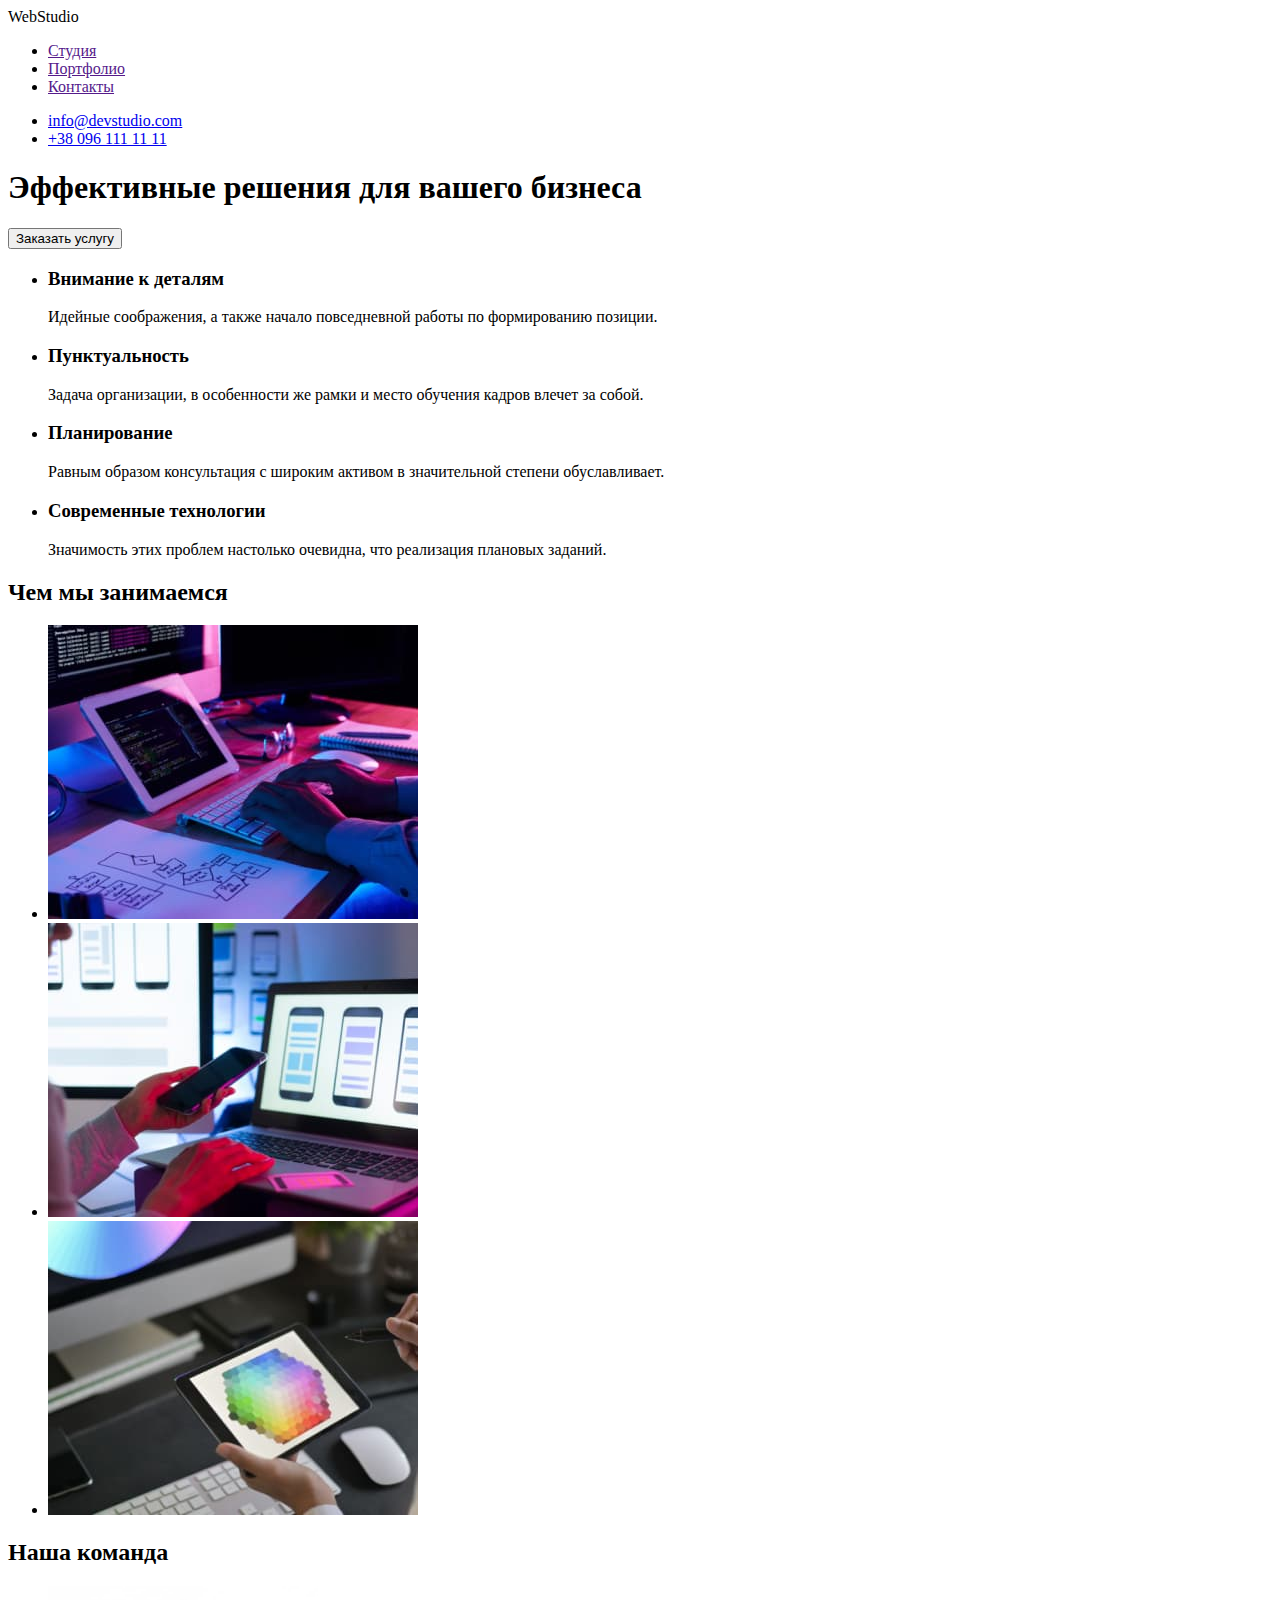
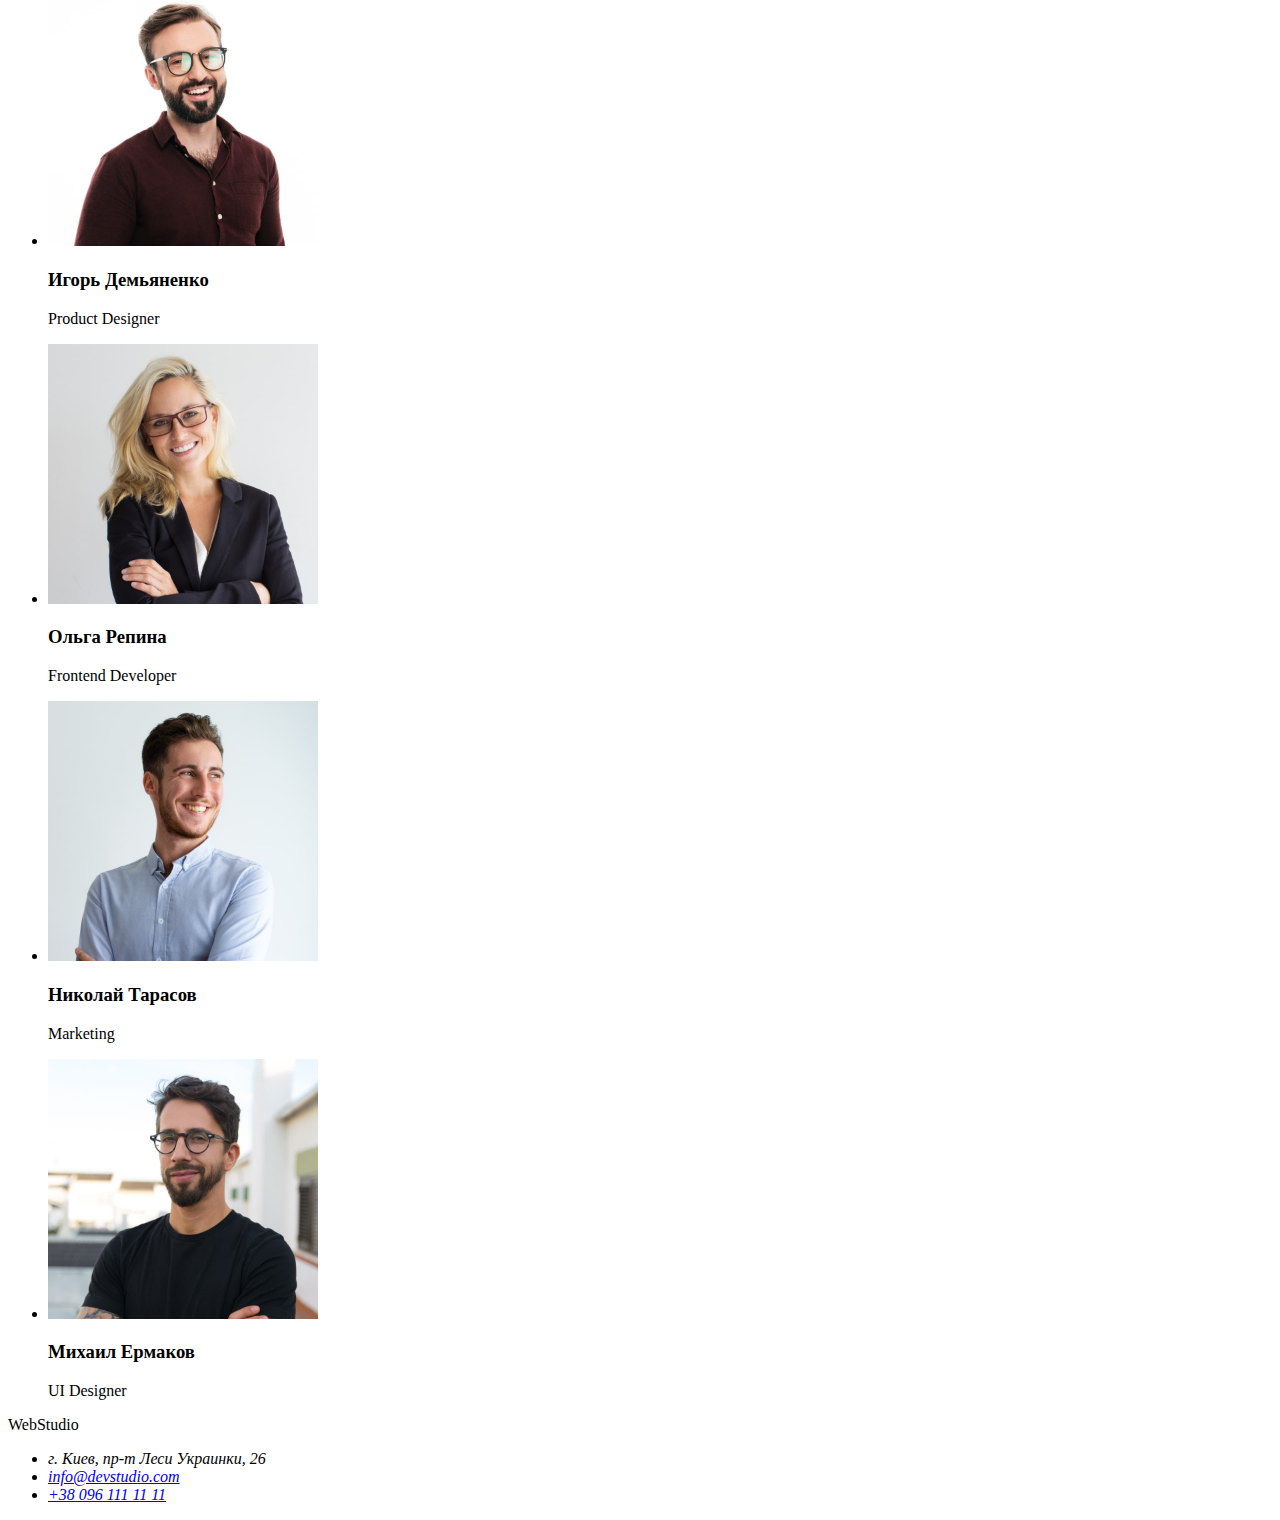
==== index.html @ e0f91a1b "copy from homework1" ====
<!DOCTYPE html>
<html lang="ru">
  <head>
    <meta charset="UTF-8" />
    <meta http-equiv="X-UA-Compatible" content="IE=edge" />
    <meta name="viewport" content="width=device-width, initial-scale=1.0" />
    <title>WebStudio</title>
  </head>
  <body>
    <header>
      <a>WebStudio</a>
      <nav>
        <ul>
          <li>
            <a href="">Студия</a>
          </li>
          <li>
            <a href="">Портфолио</a>
          </li>
          <li>
            <a href="">Контакты</a>
          </li>
        </ul>
      </nav>
      <ul>
        <li>
          <a href="mailto:info@devstudio.com">info@devstudio.com</a>
        </li>
        <li>
          <a href="tel:+380961111111"> +38 096 111 11 11</a>
        </li>
      </ul>
    </header>
    <main>
      <section>
        <h1>Эффективные решения для вашего бизнеса</h1>
        <button type="button">Заказать услугу</button>
      </section>
      <section>
        <ul>
          <li>
            <h3>Внимание к деталям</h3>
            Идейные соображения, а также начало повседневной работы по
            формированию позиции.
          </li>
          <li>
            <h3>Пунктуальность</h3>
            Задача организации, в особенности же рамки и место обучения кадров
            влечет за собой.
          </li>
          <li>
            <h3>Планирование</h3>
            Равным образом консультация с широким активом в значительной степени
            обуславливает.
          </li>
          <li>
            <h3>Современные технологии</h3>
            Значимость этих проблем настолько очевидна, что реализация плановых
            заданий.
          </li>
        </ul>
      </section>

      <section>
        <h2>Чем мы занимаемся</h2>
        <ul>
          <li>
            <img
              src="./images/work1.jpg"
              alt="work1"
              width="370px"
              height="294px"
            />
          </li>
          <li>
            <img
              src="./images/work2.jpg"
              alt="work2"
              width="370px"
              height="294px"
            />
          </li>
          <li>
            <img
              src="./images/work3.jpg"
              alt="work3"
              width="370px"
              height="294px"
            />
          </li>
        </ul>
      </section>
      <section>
        <h2>Наша команда</h2>
        <!-- Team members -->
        <ul>
          <li>
            <img src="./images/ihor.jpg" alt="ihor" width="270px" />
            <h3>Игорь Демьяненко</h3>
            <p>Product Designer</p>
          </li>
          <li>
            <img src="./images/olha.jpg" alt="olha" width="270px" />
            <h3>Ольга Репина</h3>
            <p>Frontend Developer</p>
          </li>
          <li>
            <img src="./images/nicolai.jpg" alt="nicolai" width="270px" />
            <h3>Николай Тарасов</h3>
            <p>Marketing</p>
          </li>
          <li>
            <img src="./images/mikhail.jpg" alt="mikhail" width="270px" />
            <h3>Михаил Ермаков</h3>
            <p>UI Designer</p>
          </li>
        </ul>
      </section>
    </main>
    <footer>
      <a>WebStudio</a>
      <address>
        <ul>
          <li>г. Киев, пр-т Леси Украинки, 26</li>
          <li><a href="mailto:info@devstudio.com">info@devstudio.com</a></li>
          <li><a href="tel:+380961111111"> +38 096 111 11 11</a></li>
        </ul>
      </address>
    </footer>
  </body>
</html>
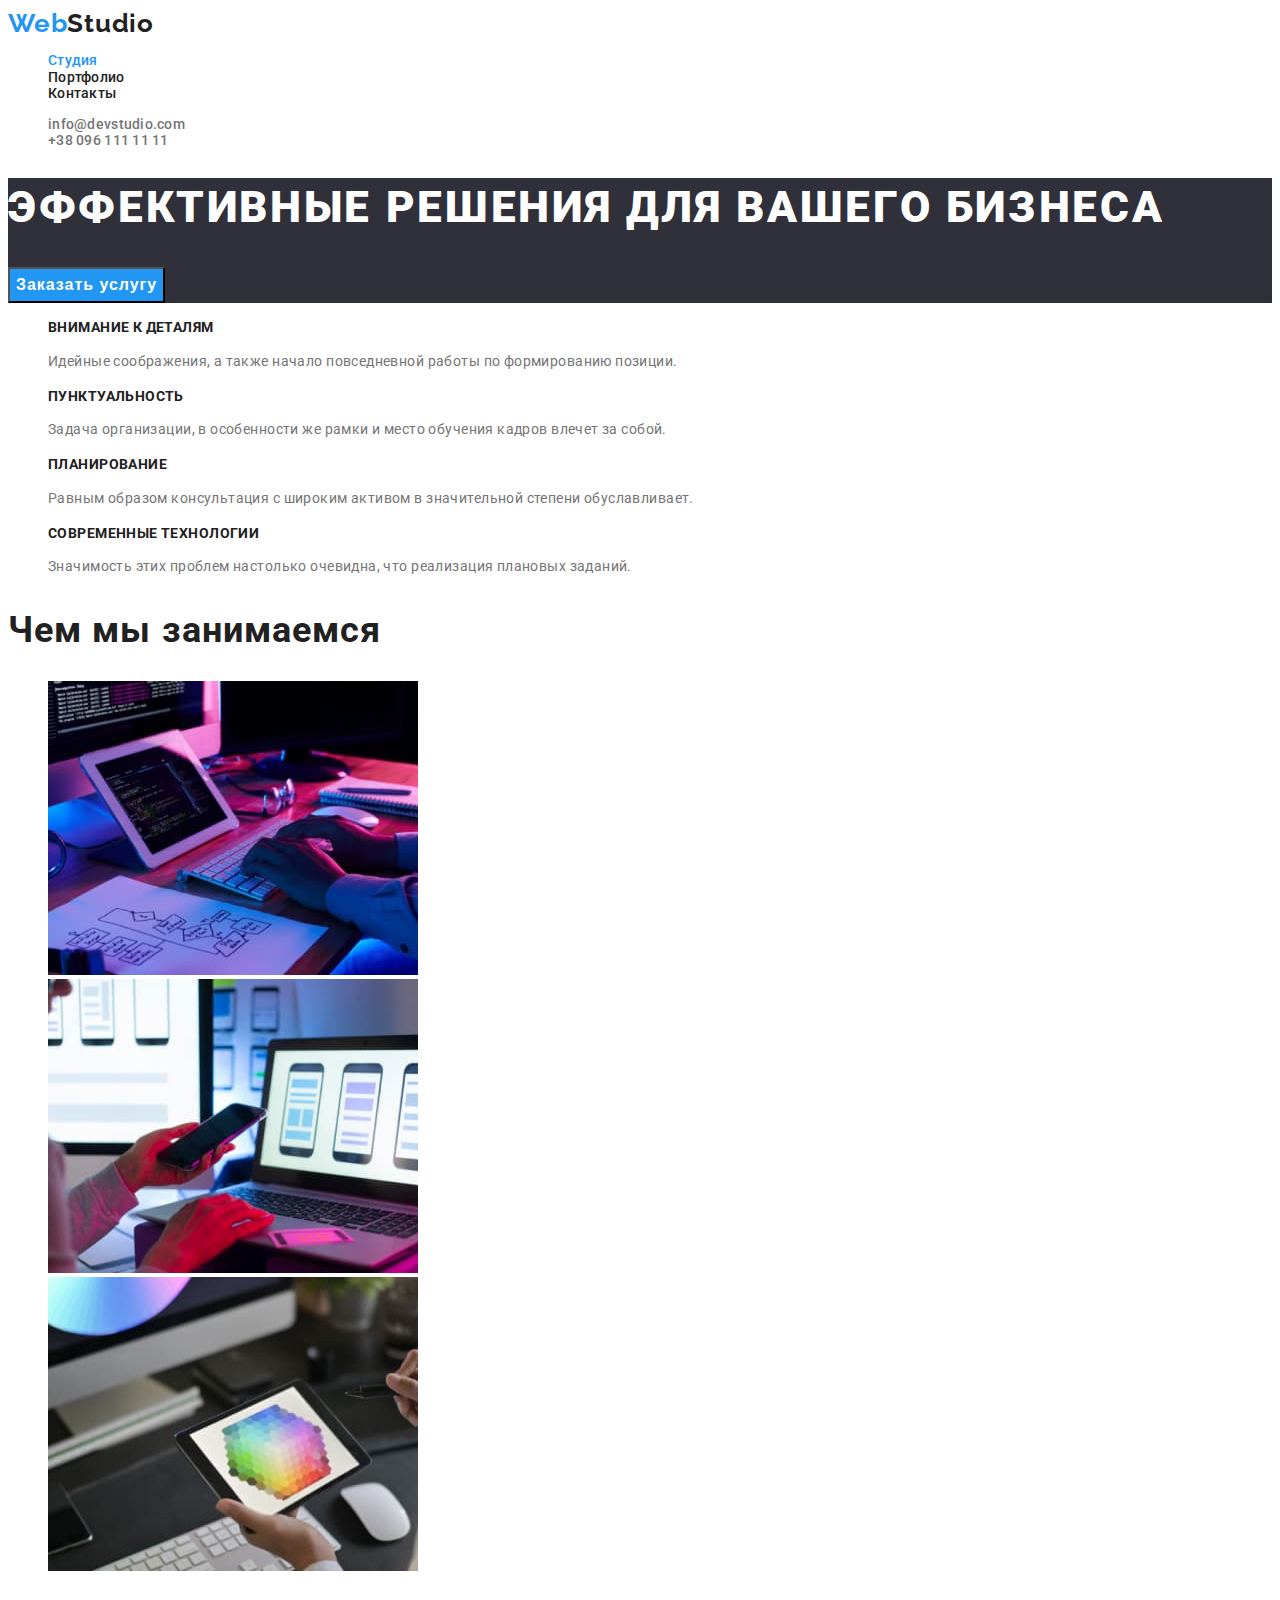
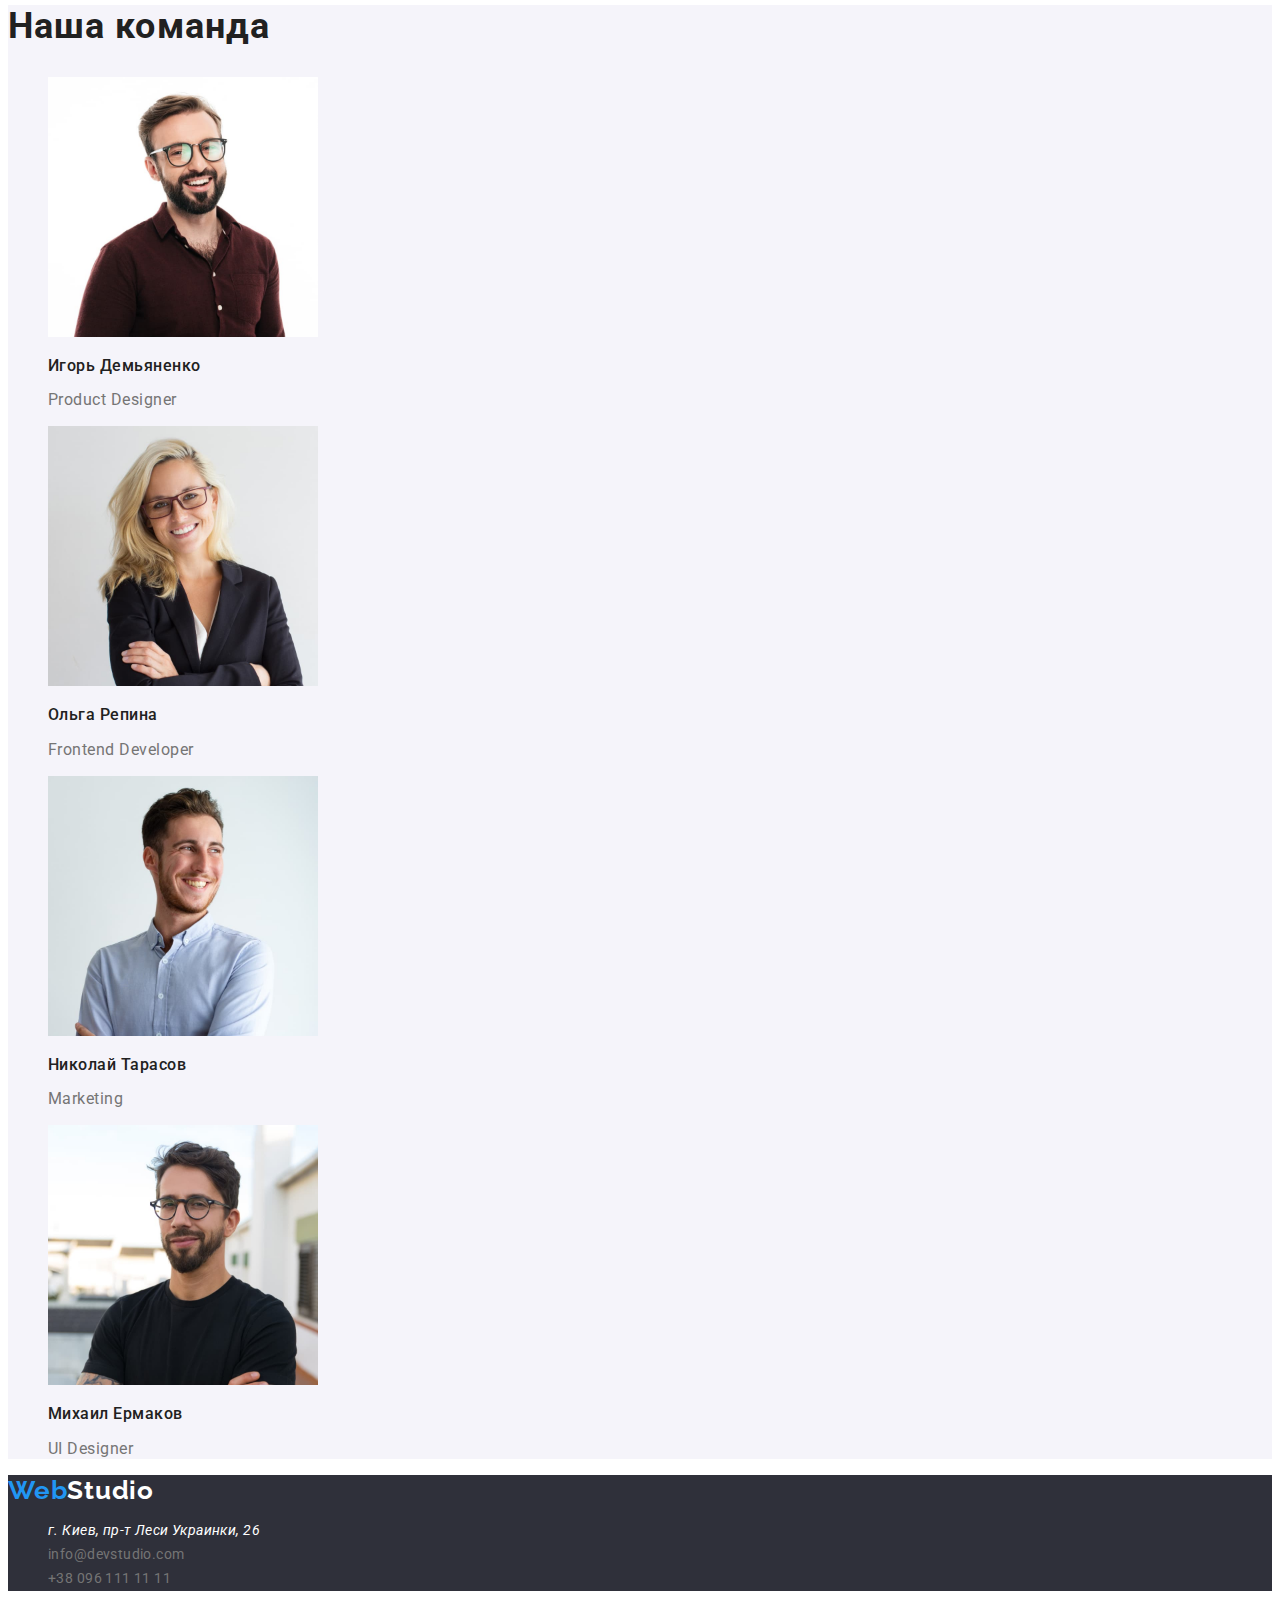
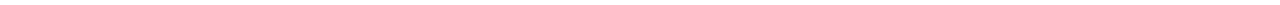
==== commit bc203457: "homework2" ====
--- a/index.html
+++ b/index.html
@@ -5,65 +5,83 @@
     <meta http-equiv="X-UA-Compatible" content="IE=edge" />
     <meta name="viewport" content="width=device-width, initial-scale=1.0" />
     <title>WebStudio</title>
+    <link rel="preconnect" href="https://fonts.gstatic.com" />
+    <link
+      href="https://fonts.googleapis.com/css2?family=Raleway:wght@700&family=Roboto:wght@400;500;700;900&display=swap"
+      rel="stylesheet"
+    />
+    <link rel="stylesheet" href="./css/styles.css" />
   </head>
-  <body>
-    <header>
-      <a>WebStudio</a>
+  <body class="text-decoration">
+    <header class="header">
+      <a class="logo"><span class="logo-span">Web</span>Studio</a>
       <nav>
-        <ul>
+        <ul class="list nav-list">
           <li>
-            <a href="">Студия</a>
+            <a class="link active" href="./index.html">Студия</a>
           </li>
           <li>
-            <a href="">Портфолио</a>
+            <a class="link" href="./portfolio.html">Портфолио</a>
           </li>
           <li>
-            <a href="">Контакты</a>
+            <a class="link" href="">Контакты</a>
           </li>
         </ul>
       </nav>
-      <ul>
+      <ul class="list media-list">
         <li>
-          <a href="mailto:info@devstudio.com">info@devstudio.com</a>
+          <a class="link" href="mailto:info@devstudio.com"
+            >info@devstudio.com</a
+          >
         </li>
         <li>
-          <a href="tel:+380961111111"> +38 096 111 11 11</a>
+          <a class="link" href="tel:+380961111111"> +38 096 111 11 11</a>
         </li>
       </ul>
     </header>
     <main>
-      <section>
-        <h1>Эффективные решения для вашего бизнеса</h1>
-        <button type="button">Заказать услугу</button>
+      <!-- Banner -->
+      <section class="hero">
+        <h1 class="hero-title">Эффективные решения для вашего бизнеса</h1>
+        <button class="sign-button" type="button">Заказать услугу</button>
       </section>
-      <section>
-        <ul>
+      <!-- Service -->
+      <section class="service">
+        <ul class="list">
           <li>
-            <h3>Внимание к деталям</h3>
-            Идейные соображения, а также начало повседневной работы по
-            формированию позиции.
+            <h3 class="title">Внимание к деталям</h3>
+            <p class="service-text">
+              Идейные соображения, а также начало повседневной работы по
+              формированию позиции.
+            </p>
           </li>
           <li>
-            <h3>Пунктуальность</h3>
-            Задача организации, в особенности же рамки и место обучения кадров
-            влечет за собой.
+            <h3 class="title">Пунктуальность</h3>
+            <p class="service-text">
+              Задача организации, в особенности же рамки и место обучения кадров
+              влечет за собой.
+            </p>
           </li>
           <li>
-            <h3>Планирование</h3>
-            Равным образом консультация с широким активом в значительной степени
-            обуславливает.
+            <h3 class="title">Планирование</h3>
+            <p class="service-text">
+              Равным образом консультация с широким активом в значительной
+              степени обуславливает.
+            </p>
           </li>
           <li>
-            <h3>Современные технологии</h3>
-            Значимость этих проблем настолько очевидна, что реализация плановых
-            заданий.
+            <h3 class="title">Современные технологии</h3>
+            <p class="service-text">
+              Значимость этих проблем настолько очевидна, что реализация
+              плановых заданий.
+            </p>
           </li>
         </ul>
       </section>
 
       <section>
-        <h2>Чем мы занимаемся</h2>
-        <ul>
+        <h2 class="section-title">Чем мы занимаемся</h2>
+        <ul class="list">
           <li>
             <img
               src="./images/work1.jpg"
@@ -90,40 +108,46 @@
           </li>
         </ul>
       </section>
-      <section>
-        <h2>Наша команда</h2>
+      <section class="team">
+        <h2 class="section-title">Наша команда</h2>
         <!-- Team members -->
-        <ul>
+        <ul class="list">
           <li>
             <img src="./images/ihor.jpg" alt="ihor" width="270px" />
-            <h3>Игорь Демьяненко</h3>
-            <p>Product Designer</p>
+            <h3 class="member-name">Игорь Демьяненко</h3>
+            <p class="member-position">Product Designer</p>
           </li>
           <li>
             <img src="./images/olha.jpg" alt="olha" width="270px" />
-            <h3>Ольга Репина</h3>
-            <p>Frontend Developer</p>
+            <h3 class="member-name">Ольга Репина</h3>
+            <p class="member-position">Frontend Developer</p>
           </li>
           <li>
             <img src="./images/nicolai.jpg" alt="nicolai" width="270px" />
-            <h3>Николай Тарасов</h3>
-            <p>Marketing</p>
+            <h3 class="member-name">Николай Тарасов</h3>
+            <p class="member-position">Marketing</p>
           </li>
           <li>
             <img src="./images/mikhail.jpg" alt="mikhail" width="270px" />
-            <h3>Михаил Ермаков</h3>
-            <p>UI Designer</p>
+            <h3 class="member-name">Михаил Ермаков</h3>
+            <p class="member-position">UI Designer</p>
           </li>
         </ul>
       </section>
     </main>
-    <footer>
-      <a>WebStudio</a>
+    <footer class="contacts">
+      <a class="logo"><span class="logo-span">Web</span>Studio</a>
       <address>
-        <ul>
+        <ul class="list address-list">
           <li>г. Киев, пр-т Леси Украинки, 26</li>
-          <li><a href="mailto:info@devstudio.com">info@devstudio.com</a></li>
-          <li><a href="tel:+380961111111"> +38 096 111 11 11</a></li>
+          <li>
+            <a class="link" href="mailto:info@devstudio.com"
+              >info@devstudio.com</a
+            >
+          </li>
+          <li>
+            <a class="link" href="tel:+380961111111"> +38 096 111 11 11</a>
+          </li>
         </ul>
       </address>
     </footer>
--- a/css/styles.css
+++ b/css/styles.css
@@ -0,0 +1,166 @@
+/* variables  */
+:root {
+  --accent-color: #2196f3;
+  --white-color: #ffffff;
+  --main-text-color: #212121;
+  --text-color: #757575;
+  --background-dark-color: #2f303a;
+  --background-light-color: #f5f4fa;
+  --main-font: Roboto, sans-serif;
+  --accent-font: Raleway, sans-serif;
+}
+body {
+  font-family: var(--main-font);
+  font-style: normal;
+  color: var(--main-text-color);
+}
+.header .nav-list .active {
+  color: var(--accent-color);
+}
+.list {
+  list-style: none;
+}
+.link {
+  text-decoration: none;
+}
+.section-title {
+  font-weight: bold;
+  font-size: 36px;
+  line-height: 1.171;
+  letter-spacing: 0.03em;
+}
+
+/* HEADER STYLE */
+.header {
+  background: var(--white-color);
+}
+.logo {
+  font-family: var(--accent-font);
+  font-size: 26px;
+  font-weight: bold;
+  line-height: 1.173;
+  letter-spacing: 0.03em;
+}
+.logo-span {
+  color: var(--accent-color);
+}
+.header .list {
+  font-weight: 500;
+  font-size: 14px;
+  line-height: 1.172;
+  letter-spacing: 0.02em;
+  cursor: pointer;
+}
+.nav-list .link {
+  color: var(--main-text-color);
+}
+.media-list .link {
+  color: var(--text-color);
+}
+.header .link:hover,
+.header .link:focus {
+  color: var(--accent-color);
+}
+/* Hero section */
+.hero {
+  background: var(--background-dark-color);
+  color: var(--white-color);
+}
+.hero-title {
+  font-weight: 900;
+  font-size: 44px;
+  line-height: 1.362;
+  letter-spacing: 0.06em;
+  text-transform: uppercase;
+}
+.hero .sign-button {
+  background-color: var(--accent-color);
+  color: var(--white-color);
+  font-weight: bold;
+  font-size: 16px;
+
+  line-height: 1.875;
+  letter-spacing: 0.06em;
+  cursor: pointer;
+}
+
+/* Service style*/
+.service .title {
+  font-weight: bold;
+  font-size: 14px;
+  line-height: 1.172;
+  letter-spacing: 0.03em;
+  text-transform: uppercase;
+}
+.service-text {
+  color: var(--text-color);
+  font-size: 14px;
+  line-height: 1.714;
+  letter-spacing: 0.03em;
+}
+
+/*TEAM STYLE */
+.team {
+  background: var(--background-light-color);
+}
+.member-name {
+  font-weight: 500;
+  font-size: 16px;
+  line-height: 1.171;
+  letter-spacing: 0.03em;
+}
+.member-position,
+.project-type {
+  color: var(--text-color);
+  font-size: 16px;
+  line-height: 1.171;
+  letter-spacing: 0.03em;
+}
+/* buttons filters */
+.filter {
+  background: #f5f4fa;
+  border-radius: 4px;
+  border-width: 0px;
+  color: var(--main-text-color);
+  font-weight: 500;
+  font-size: 16px;
+  line-height: 1.625;
+  letter-spacing: 0.03em;
+  height: 38px;
+}
+.filter-all {
+  background: var(--accent-color);
+  color: var(--white-color);
+}
+
+.filter:hover {
+  border-width: 2px;
+  border-color: var(--accent-color);
+}
+/* Projects */
+.project-title {
+  font-weight: bold;
+  font-size: 18px;
+  line-height: 2;
+  letter-spacing: 0.06em;
+}
+/*CONTACTS STYLE */
+.contacts {
+  background: var(--background-dark-color);
+  color: var(--white-color);
+}
+.address-list {
+  font-size: 14px;
+  line-height: 1.714;
+  letter-spacing: 0.03em;
+}
+.address-list .link {
+  font-style: normal;
+  color: var(--white-color);
+}
+.address-list .link {
+  color: var(--text-color);
+}
+.address-list .link:hover {
+  color: var(--white-color);
+}
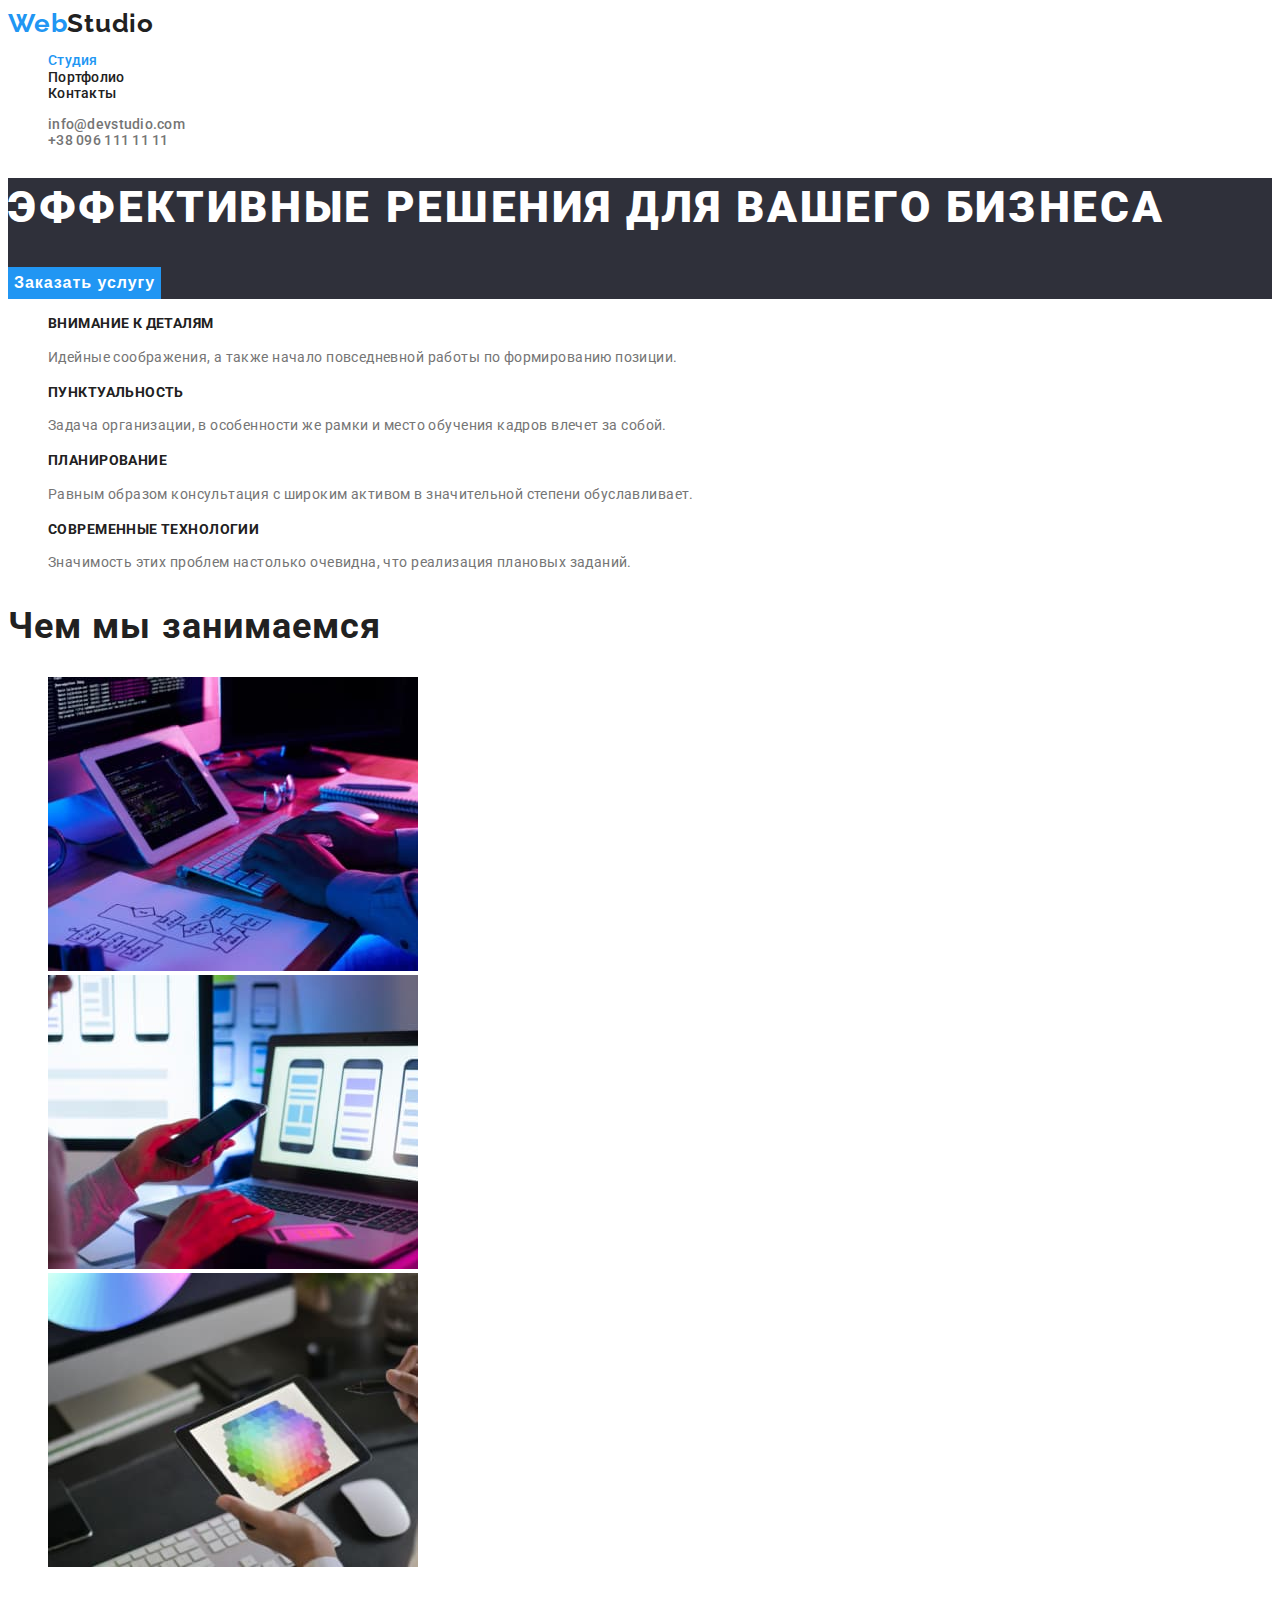
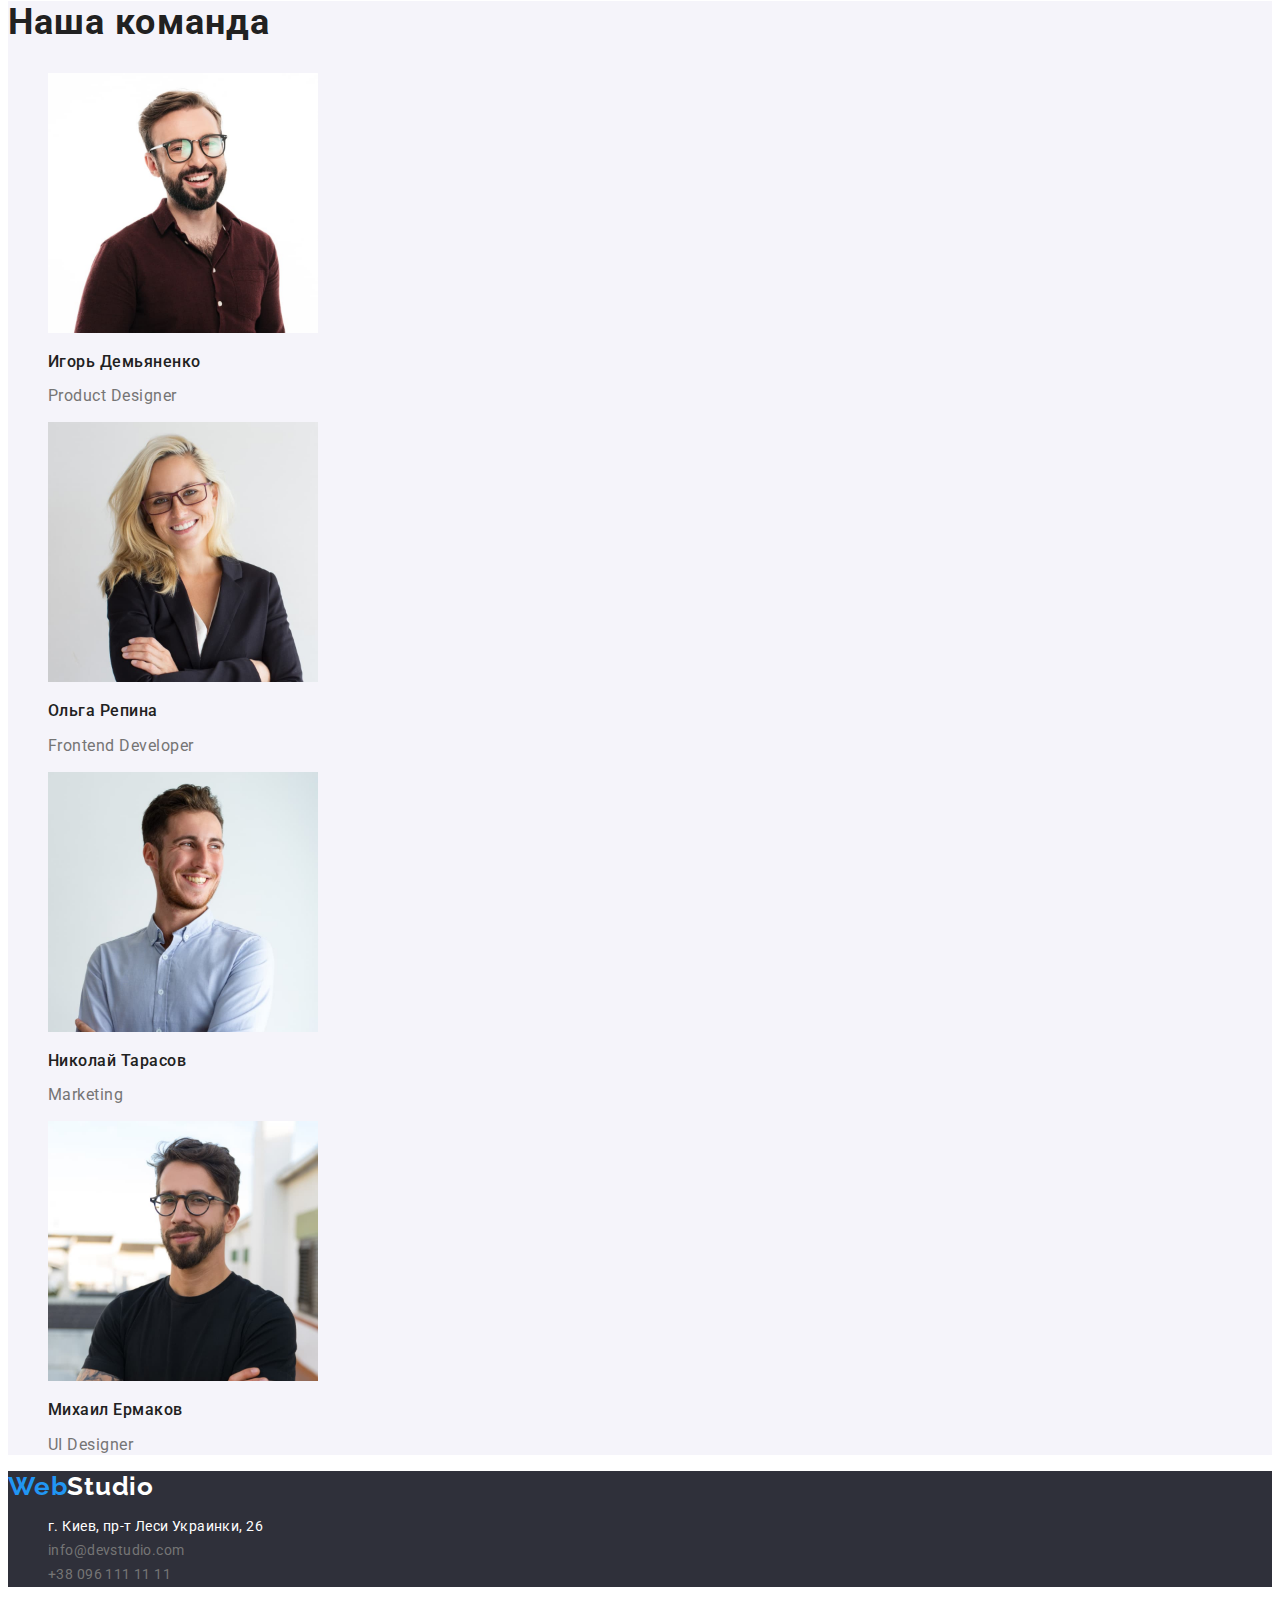
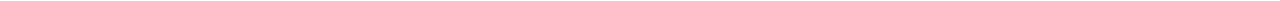
==== commit 4adcf546: "fixed" ====
--- a/index.html
+++ b/index.html
@@ -47,6 +47,7 @@
       </section>
       <!-- Service -->
       <section class="service">
+        <!-- <h2>Наши преимущества</h2> -->
         <ul class="list">
           <li>
             <h3 class="title">Внимание к деталям</h3>
@@ -86,24 +87,24 @@
             <img
               src="./images/work1.jpg"
               alt="work1"
-              width="370px"
-              height="294px"
+              width="370"
+              height="294"
             />
           </li>
           <li>
             <img
               src="./images/work2.jpg"
               alt="work2"
-              width="370px"
-              height="294px"
+              width="370"
+              height="294"
             />
           </li>
           <li>
             <img
               src="./images/work3.jpg"
               alt="work3"
-              width="370px"
-              height="294px"
+              width="370"
+              height="294"
             />
           </li>
         </ul>
@@ -113,22 +114,22 @@
         <!-- Team members -->
         <ul class="list">
           <li>
-            <img src="./images/ihor.jpg" alt="ihor" width="270px" />
+            <img src="./images/ihor.jpg" alt="ihor" width="270" />
             <h3 class="member-name">Игорь Демьяненко</h3>
             <p class="member-position">Product Designer</p>
           </li>
           <li>
-            <img src="./images/olha.jpg" alt="olha" width="270px" />
+            <img src="./images/olha.jpg" alt="olha" width="270" />
             <h3 class="member-name">Ольга Репина</h3>
             <p class="member-position">Frontend Developer</p>
           </li>
           <li>
-            <img src="./images/nicolai.jpg" alt="nicolai" width="270px" />
+            <img src="./images/nicolai.jpg" alt="nicolai" width="270" />
             <h3 class="member-name">Николай Тарасов</h3>
             <p class="member-position">Marketing</p>
           </li>
           <li>
-            <img src="./images/mikhail.jpg" alt="mikhail" width="270px" />
+            <img src="./images/mikhail.jpg" alt="mikhail" width="270" />
             <h3 class="member-name">Михаил Ермаков</h3>
             <p class="member-position">UI Designer</p>
           </li>
--- a/css/styles.css
+++ b/css/styles.css
@@ -76,6 +76,7 @@
 .hero .sign-button {
   background-color: var(--accent-color);
   color: var(--white-color);
+  border: none;
   font-weight: bold;
   font-size: 16px;
 
@@ -127,13 +128,15 @@
   line-height: 1.625;
   letter-spacing: 0.03em;
   height: 38px;
+  cursor: pointer;
 }
 .filter-all {
   background: var(--accent-color);
   color: var(--white-color);
 }
 
-.filter:hover {
+.filter:hover,
+.filter:focus {
   border-width: 2px;
   border-color: var(--accent-color);
 }
@@ -153,14 +156,12 @@
   font-size: 14px;
   line-height: 1.714;
   letter-spacing: 0.03em;
-}
-.address-list .link {
   font-style: normal;
-  color: var(--white-color);
 }
 .address-list .link {
   color: var(--text-color);
 }
-.address-list .link:hover {
+.address-list .link:hover,
+.address-list .link:focus {
   color: var(--white-color);
 }
